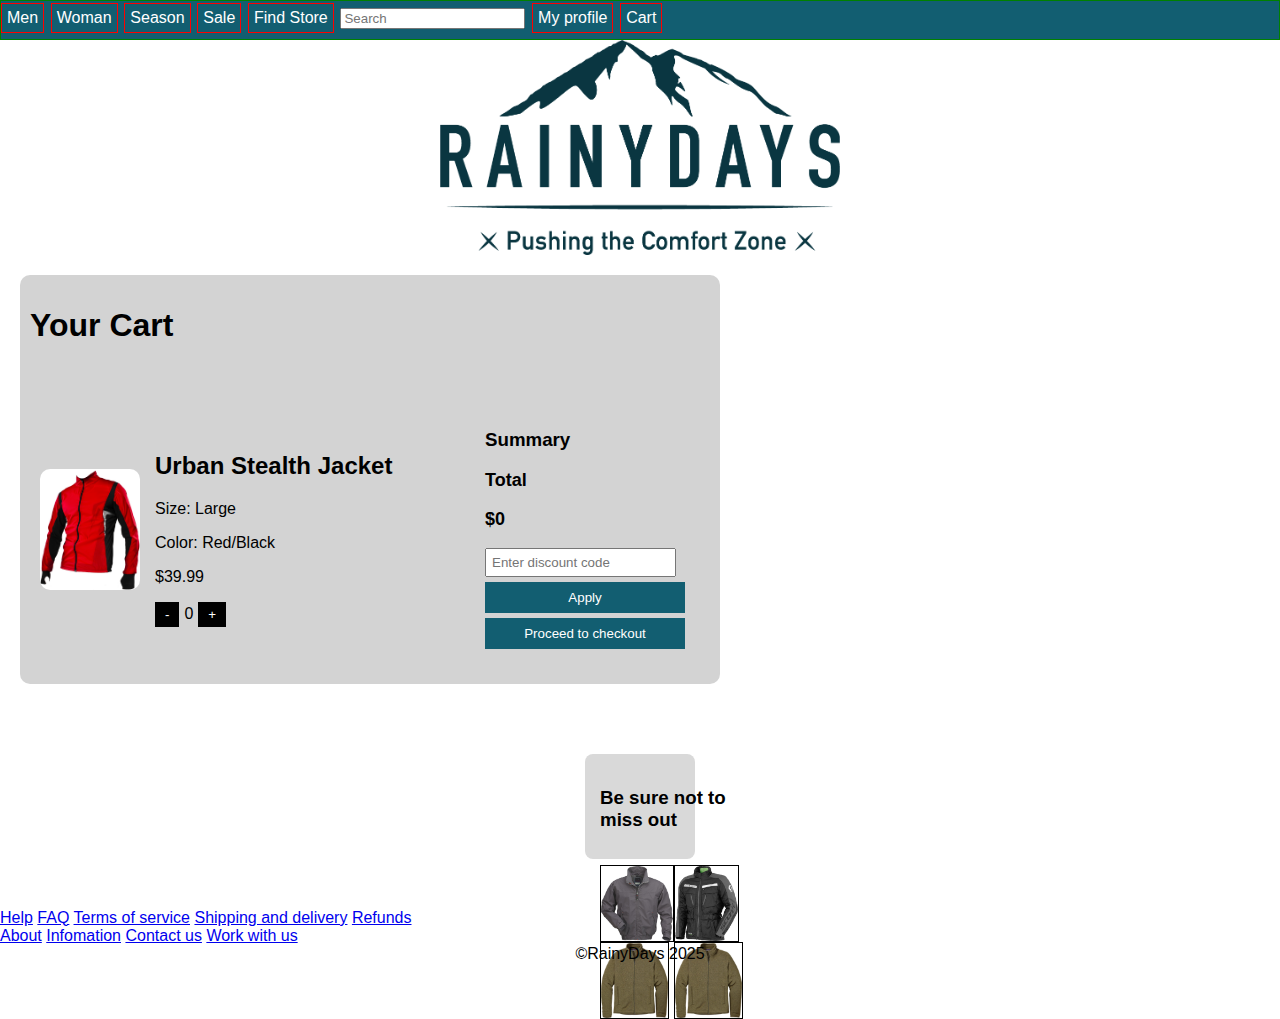
==== RainyDays/Rainydays html assignement/cart.html @ 15b8a5ac "Add files via upload" ====
<!DOCTYPE html>
<html lang="en">
<head>
    <meta charset="UTF-8">
    <link rel="stylesheet" href="styles.css">
    <meta name="viewport" content="width=device-width, initial-scale=1.0">
    <meta name="description" content="View your cart items">
    <title>RainyDays Cart</title>
    <link rel="stylesheet" href="css/styles.css">
    <link rel="stylesheet" href="css/media.css">
    <link rel="stylesheet" href="/Rainydays html assignement/css/imports/links.css">
    <link rel="stylesheet" href="css/product.css">
    <link rel="stylesheet" href="/Rainydays html assignement/css/imports/links.css">
    <link rel="apple-touch-icon" sizes="180x180" href="/apple-touch-icon/apple-touch-icon.png">
    <link rel="icon" type="image/png" sizes="32x32" href="/Rainydays html assignement/favicon-io/favicon-32x32.png">
    <link rel="icon" type="image/png" sizes="16x16" href="/Rainydays html assignement/favicon-io/favicon-16x16.png">
    <link rel="manifest" href="/site.webmanifest">
    <link rel="stylesheet" href="https://cdnjs.cloudflare.com/ajax/libs/font-awesome/4.7.0/css/font-awesome.min.css">
    <link rel="stylesheet" href="https://cdnjs.cloudflare.com/ajax/libs/font-awesome/6.7.2/css/all.min.css" integrity="sha512-Evv84Mr4kqVGRNSgIGL/F/aIDqQb7xQ2vcrdIwxfjThSH8CSR7PBEakCr51Ck+w+/U6swU2Im1vVX0SVk9ABhg==" crossorigin="anonymous" referrerpolicy="no-referrer" />
    
</head>
<body>
    <header>
      <input type="checkbox" id="menu-checkbox"/>
      <label for="menu-checkbox" class="hamburger-icon"><i class="fa fa-bars"></i></label>
      <nav> 
        <a href="product.html">Men</a>
        <a href="product.html">Woman</a>
        <a href="product.html">Season</a>
        <a href="product.html">Sale</a>
        <a href="find-store.html">Find Store</a>
        <input type="text" id="search" placeholder="Search"><i class="fa-light fa-magnifying-glass"></i>
        <a href="my-profile.html">My profile</a>
        <a href="cart.html">Cart</a>
    </nav>
  </header>
  <img src="images/RainyDays_Logo.png" alt="RainyDays logo" class="cart-logo">
  <div class="back-arrow">
    <a href="product.html">
      <label for="back-arrow" class="arrow"><i class="fa-solid fa-circle-arrow-left"></i>Back</a></label>
  </div>
  <div class="cart-container">
    <h1>Your Cart</h1>
    <div class="cart">
      <div class="cart-product">
        <img src="images/RainyDays_Jacket3.jpg" alt="Red light-weight runningjacket" class="cart-photo">
        <div class="product-info">
          <h2>Urban Stealth Jacket</h2>
          <p>Size: Large</p>
          <p>Color: Red/Black</p>
          <p>$39.99</p>
          <div class="quantity">
            <button class="quantity-btn">-</button>
            <div>0</div>
            <button class="quantity-btn">+</button>
          </div>
        </div>
      </div>
      <div class="summary">
        <h3>Summary</h3>
        <div>
          <p>Total</p>
          <p>$0</p>
          <input type="text" id="discount-code" placeholder="Enter discount code">
          <button class="apply-btn">Apply</button>
          <a href="confirmation-page.html">
          <button class="checkout-btn">Proceed to checkout</button></a>
        </div>
        </div>
    </div>
  </div>
<div class="do-not-miss-box">
  <h3>Be sure not to miss out</h3>
  <div class="box-jackets">
    <a href="product.html">
    <img src="images/RainyDays_Jacket5.jpg" alt="Grey waterproof jacket with orange details"></a>
 
  <div class="box-jackets">
    <a href="product.html">
    <img src="images/RainyDays_Jacket6.jpg" alt="Light-weight grey runners jacket"></a>
  </div>
  <div class="box-jackets">
    <a href="product.html">
    <img src="images/RainyDays_Jacket7.jpg" alt="Red windproof jacket with black details"></a>
  </div>
  <div class="box-jackets">
    <a href="product.html">
    <img src="images/RainyDays_Jacket7.jpg" alt="Grey waterproof jacket with orange details"></a>
  </div>
</div>
</div>
</body>
<footer>
  <div class="left-side-footer">
  <a href="temporary.html">Help</a>
  <a href="temporary.html">FAQ</a>
  <a href="temporary.html">Terms of service</a>
  <a href="temporary.html">Shipping and delivery</a>
  <a href="temporary.html">Refunds</a>
  </div>
  <div class="right-footer">
      <a href="temporary.html">About</a>
      <a href="temporary.html">Infomation</a>
      <a href="temporary.html">Contact us</a>
      <a href="temporary.html">Work with us</a>
  </div>
  <div class="copyright">
  &copy;RainyDays 2025</div> 
</footer>
</html>
---- RainyDays/Rainydays html assignement/css/styles.css ----
@import "imports/links.css";
@import "imports/variable.css";



@font-face {
    font-family: "Oswald";
    src: url(/Oswald/Oswald-VariableFont_wght.ttf);
}

body {
    font-family: "Oswald", Verdana, Geneva, Tahoma, sans-serif;
    min-height: 100vh;
    margin: 0;
    display: flex;
    flex-direction: column;
}

header {
    display: flex;
    position: relative; 
    width: 100%;
    background-color: var(--foundation-color);
    height: 40px;
}

nav {
    position: static;
    left: 5px;
    z-index: 1000;
}

.logo {
    max-width: 50vw;
    margin-inline: auto;
    display: block;
}

.intro-image {
    max-width: fit-content;
    margin-inline: auto;
    display: block;
    min-width: 100px;
    padding-top: 30px;
}


.cart-logo {
    max-width: 400px;
    margin-inline: auto;
    display: block;
}

nav, 
#menu-checkbox {
    background-color: #125E71;
    font-size: 1.5rem;
    display: none;
}

nav a { 
    color: #ffffff;
    background-color: #125E71;
    display: block;
    padding: 5px;
    font-size: 1rem;
    text-decoration: none;
}

#menu-checkbox:checked ~ nav {
    display: block;
    margin-left: 10px;
    order: 1;
}

h1 {
    padding: 10px; 
}

.divider {
    border: 3px solid var(--foundation-color);
    border-radius: 30px;
    margin: 1rem 0rem 1rem 0rem;
    overflow: hidden;
}

.overhead-text {
    display: flex;
    justify-content: center;
}

.color1 {
    margin: 0.1rem;
    background: rgb(160, 0, 0);
    width: .7rem;
    height: .7rem;
    border-radius: 50%;
}

.color2 {
    margin: 0.1rem;
    background: rgb(0, 0, 153);
    width: .7rem;
    height: .7rem;
    border-radius: 50%;
}

.color3 {
    margin: 0.1rem;
    background: rgb(5, 133, 1);
    width: .7rem;
    height: .7rem;
    border-radius: 50%;
}

/* footer {
    background-color: var(--foundation-color);
    left: 0;
    bottom: 0;
    height: 50px;
    max-width: fit-screen;
    height: auto;
    color: #ffffff;
    font-size: small;
}

footer a {
    color: #ffffff;
    text-decoration: none;
}

.left-side-footer {
    display: flex;
    flex-direction: column;
    float: left;
    padding-left: .5rem;
}

.right-footer {
    display: flex;
    flex-direction: column;
    float: right;
    padding-right: .5rem;
} */

.newsletter-container {
    display: flex;
    justify-content: center;
    position: relative;
    margin-top: 10px;
    margin-bottom: 10px;
    z-index: 1000;
}
.newsletter {
    background-color: var(--foundation-color);
    color: #ffffff;
    padding: 15px;
    border-radius: 10px;
    border: 1px solid black;
    width: 400px;
    margin: 50px auto;
}
.newsletter button {
    cursor: pointer;
    width: 150px;
}

#newsletter-mail {
    height: 20px;
    display: inline-block;
}



.copyright {
    max-width: fit-content;
    margin-left: auto;
    margin-right: auto;
}

.first-row {
    display: grid;
    gap: 15px;
    grid-template-columns: repeat(2, 1fr);
    margin: 10px 50px 10px 50px;
    font-size: small;
}

.first-row img {
    height: 125px;
    width: 100px;
    border: 1px solid black;
}

.second-row {
    display: grid;
    gap: 15px;
    grid-template-columns: repeat(2, 1fr);
    margin: 10px 50px 10px 50px;
    font-size: small;
}


.second-row img {
    height: 125px;
    width: 100px;
    border: 1px solid black;
}

.colors {
    display: flex;
}

/* .explore-img {
    background-image: url(../images/rsz_1.jpg);
    display: block;
    border: 1px solid red;
    height: 400px;
    background-position: center;
    margin-inline: auto;
    background-repeat: no-repeat;
}

.explore-img-text {
    background-color: #000;
    padding-left: 50vw;
    color: #ffffff;
    display: inline-block;
    width: fit-content;
} */



.sales-card-container {
    background-color: var(--foundation-color);
    margin: 20px;
    padding: 20px;
    width: 120px;
}

.sales-container {
    position: relative;
    text-align: center;
    color: #ffffff;
    margin: 2vw;
}

.sales-photo {
    display: flex;
    flex-direction: column;
    width: 80vw;
    height: auto;
    padding: 0px 50px 0px 50px;
}

.sales-text {
    position: absolute;
    top: 8px;
    left: 50px;
}

.fa-arrow-left {
    padding: 15px;
}
.arrow i {
    color: #000;
}

.back-arrow a {
    margin-bottom: 15px;
    text-decoration: none;
    color: #000;
    font-size: 3vw;
}

.cart-container {
    max-width: 1000px;
    background: #d3d3d3;
    margin: 50px auto;
    border-radius: 10px;
    margin: 20px;
}


.cart {
    display: grid;
    justify-content: space-between;
    align-items: center;
    padding: 20px;
}

.cart-product {
    display: flex;
    align-items: center;
    gap: 15px;
}

.cart-product img {
    width: 100px;
    height: auto;
    border-radius: 8px;
}

.product-detail img {
    max-width: 100vw;

}

.product.info {
    text-align: left;
}

.quantity {
    display: flex;
    align-items: center;
    gap: 5px;
}

.quantity-btn {
    background: black;
    color: #ffffff;
    padding: 5px 10px;
    cursor: pointer;
    border: none;
}

.summary {
    padding: 15px;
    
    max-width: 200px;
}

.summary p {
    font-size: 18px;
    font-weight: bold;
}

.summary input {
    max-width: fit-content;
    padding: 5px;
    margin:0;
}

.apply-btn,
.checkout-btn {
    background: var(--foundation-color);
    color: #ffffff;
    padding: 8px;
    width: 100%;
    cursor: pointer;
    margin-top: 5px;
    border: none;
}


.temporary-page-background {
    background-image: url(../images/7.jpg);
    color: #ffffff;
    max-width: 1000px;
    background-position: center;
    padding: 2em 2em;
}

.confirmation-page {
    background-image: url(../images/pexels-rachel-claire-4993108-edited.jpg);
    opacity: 40%;
    background-position: center;
}

.social-icons a{
    text-decoration: none;
    color: #ffffff;
}
/* .socials {
    max-width: fit-content;
    margin-top: auto;
    margin-left: auto;
} */

.do-not-miss-box{
    /* display: flex; */
    width: 70%;
    border-radius: 8px;
    background: #d3d3d3;
    padding: 15px;
    margin: 50px auto;
}

.box-jackets {
    display: grid;
    grid-template-columns: repeat(2, 1fr);
}
---- RainyDays/Rainydays html assignement/css/media.css ----
@media (min-width: 800px) {
    
        /* width: 80%; */
        
        /* background: #d3d3d3;
        padding: 20px;
        border-radius: 10px;
        margin: auto;
    }

    .summary {
        padding: 15px;
        text-align: left;
        max-width: 200px;
    }
    
    .summary p {
        font-size: 18px;
        font-weight: bold;
    }
    
    .summary input {
        max-width: fit-content;
        padding: 5px;
        margin:0;
    }

    .cart {
        width: 30rem;
    } */
}

@media (min-width: 700px) {
    nav {
        display: block;
        border: 1px solid green;
        width: 100%;
    }

    .hamburger-icon {
        display: none;
    }

    .fa-cart-shopping {
        position: relative;
        top: 1px;
        left: 200px;
    }

    .arrow {
        display: none;
    }

    nav a {
        display: inline-block;
        border: 1px solid red;
    }

    .explore-btn {
        justify-content: center;
    }
    

    .sales-container img {
        display: flex;
        flex-direction: column;
        width: auto;
        height: 30vh;
    }

    .front-page-text {
        max-width: 1000px;
        margin: 50px auto;
    }

    .first-row {
        display: grid;
        grid-template-columns: repeat(4, 1fr);
        margin: 50px auto;
        max-width: 1000px;
    }
    
    .first-row img {
        height: 200px;
        width: auto;
        border: 1px solid black;
       
    }

    .second-row {
        display: grid;
        grid-template-columns: repeat(4, 1fr);
        margin: 50px auto;
        max-width: 1000px;
    }
    
    .second-row img {
        height: 200px;
        width: auto;
        border: 1px solid black;
        
    }

    .top-left {
        position: absolute;
        top: 8px;
        left: 150px;
        font-size: 1.3rem;
        color: black;
    }

    .logo {
        max-width: 400px;
        padding: 0px 50px 0px 50px;
    }

    /* .your-cart {
        display: grid;
        grid-template-columns: repeat(3, 1fr);
    } */

    .cart-container {
        max-width: 700px;
    }

    .do-not-miss-box, 
    .do-not-miss-box img {
        display: grid;
        height: 75px;
        gap: 15px;
        grid-template-rows: repeat(4, 1fr);
        background-color: #D9D9D9;
        max-width: 5rem;
    }

    
    
    .product-detail img {
        max-width: 700px;
        padding-top: 15px;
        margin: 50px auto;
    }
    
    .cart {
        display: flex;
        justify-content: space-between;
        align-items: center;
        padding: 20px;
    }
    
    .cart-product {
        display: flex;
        align-items: center;
        gap: 15px;
    }
    
    .cart-product img {
        width: 100px;
        height: auto;
        border-radius: 10px;
    }
    
    .product.info {
        text-align: left;
    }
    
    .quantity {
        display: flex;
        align-items: center;
        gap: 5px;
    }
    
    .quantity-btn {
        background: black;
        color: #ffffff;
        padding: 5px 10px;
        cursor: pointer;
    }
    
    
    
    .apply-btn,
    .checkout-btn {
        background: var(--foundation-color);
        color: #ffffff;
        padding: 8px;
        width: 100%;
        cursor: pointer;
        margin-top: 5px;
    }
}
---- RainyDays/Rainydays html assignement/css/product.css ----
.product-background-image {
    background-image: url("../images/2.jpg");
    display: block;
    height: 300px;
    width: 80%;
    background-size: cover;
    background-position: center;
    margin-inline: auto;
    background-repeat: no-repeat;
}

.product-background-text {
    background-color: black;
    color: #fff;
    width: 225px;
}

.text-container {
    position: relative;
    text-align: center;
}

.top-left {
    position: absolute;
    top: 18px;
    left: 150px;
    font-size: 1.3rem;
    color: black;
}

.explore-img {
    background-image: url(../images/6.1.jpg);
    display: block;
    height: 300px;
    width: 80%;
    background-size: cover;
    background-position: center 25%;
    margin-inline: auto;
    background-repeat: no-repeat;
}

.explore-img-text {
    background-color: black;
    color: #fff;
    width: 225px;
}

.do-not-miss-box img {
    display: grid;
    grid-template-columns: repeat(2, 1fr);
    border: 1px solid black;
    height: 75px;
    width: auto;
}

.footer {
    color: white;
    
}

/* Container to arrange footer content */
.footer-container {
    display: flex;
    justify-content: space-between;
    align-items: start;
    background-color: var(--foundation-color);
    padding-left: 20px;
    bottom: 0;
    left: 0;
}

.footer-links {
    display: flex;
    gap: 50px;
}

.footer-section p {
    margin-bottom: 10px;
}

.footer-section ul {
    list-style: none;
    padding: 0;
}

.footer-section ul li {
    margin-bottom: 5px;
}

.footer-section ul li a {
    color: white;
    text-decoration: none;
    font-size: 14px;
}

.footer-section ul li a:hover {
    text-decoration: underline;
}

/* Newsletter Section */
/* .newsletter {
    background: white;
    padding: 15px;
    border-radius: 5px;
    text-align: left;
    color: black;
}

.newsletter p {
    margin: 0 0 10px;
    font-size: 14px;
}

.newsletter-form {
    display: flex;
    align-items: center;
    gap: 10px;
}

.newsletter-form input {
    padding: 5px;
    border: 1px solid #ccc;
    border-radius: 3px;
    outline: none;
    font-size: 14px;
}

.newsletter-form button {
    background-color: #1c6b7d;
    color: white;
    border: none;
    padding: 5px 10px;
    border-radius: 3px;
    cursor: pointer;
    font-size: 14px;
}

.newsletter-form button:hover {
    background-color: #15535f;
} */

/* Footer Bottom Section */
.footer-bottom {
    background-color: var(--foundation-color);
    display: flex;
    justify-content: space-between;
    align-items: center;
    padding: 10px 40px;
}

.social-icons a img {
    width: 20px;
    margin-left: 10px;
    filter: brightness(0) invert(1); /* Makes icons white */
}

.social-icons a:hover img {
    opacity: 0.7;
}
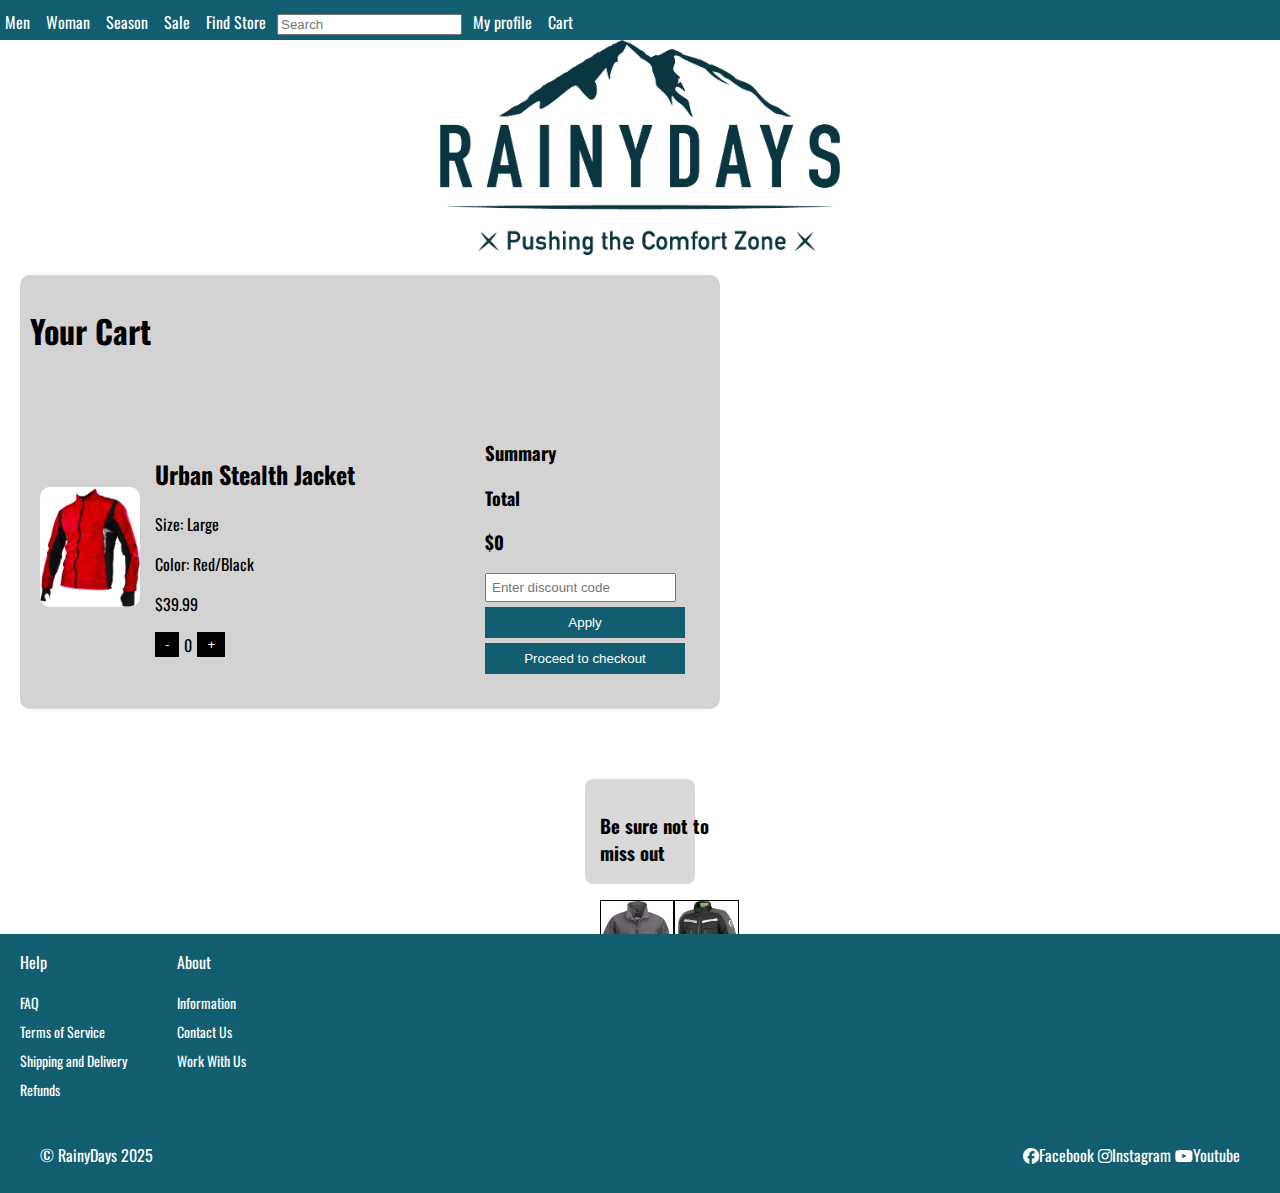
==== commit 58293833: "lots of fixes" ====
--- a/RainyDays/Rainydays html assignement/cart.html
+++ b/RainyDays/Rainydays html assignement/cart.html
@@ -90,21 +90,38 @@
 </div>
 </div>
 </body>
-<footer>
-  <div class="left-side-footer">
-  <a href="temporary.html">Help</a>
-  <a href="temporary.html">FAQ</a>
-  <a href="temporary.html">Terms of service</a>
-  <a href="temporary.html">Shipping and delivery</a>
-  <a href="temporary.html">Refunds</a>
+<footer class="footer">
+  <div class="footer-container">
+      <div class="footer-links">
+          <div class="footer-section">
+              <p>Help</p>
+              <ul>
+                  <li><a href="temporary.html">FAQ</a></li>
+                  <li><a href="temporary.html">Terms of Service</a></li>
+                  <li><a href="temporary.html">Shipping and Delivery</a></li>
+                  <li><a href="temporary.html">Refunds</a></li>
+              </ul>
+          </div>
+          <div class="footer-section">
+              <p>About</p>
+              <ul>
+                  <li><a href="temporary.html">Information</a></li>
+                  <li><a href="temporary.html">Contact Us</a></li>
+                  <li><a href="temporary.html">Work With Us</a></li>
+              </ul>
+          </div>
+      </div>
+
+      
   </div>
-  <div class="right-footer">
-      <a href="temporary.html">About</a>
-      <a href="temporary.html">Infomation</a>
-      <a href="temporary.html">Contact us</a>
-      <a href="temporary.html">Work with us</a>
+
+  <div class="footer-bottom">
+      <p>© RainyDays 2025</p>
+      <div class="social-icons">
+          <a href="temporary.html"><i class="fa-brands fa-facebook"></i>Facebook</a>
+          <a href="temporary.html"><i class="fa-brands fa-instagram"></i>Instagram</a>
+          <a href="temporary.html"><i class="fa-brands fa-youtube"></i>Youtube</a>
+      </div>
   </div>
-  <div class="copyright">
-  &copy;RainyDays 2025</div> 
 </footer>
 </html>--- a/RainyDays/Rainydays html assignement/css/styles.css
+++ b/RainyDays/Rainydays html assignement/css/styles.css
@@ -5,7 +5,7 @@
 
 @font-face {
     font-family: "Oswald";
-    src: url(/Oswald/Oswald-VariableFont_wght.ttf);
+    src: url(/RainyDays/Oswald/Oswald-VariableFont_wght.ttf);
 }
 
 body {
@@ -211,26 +211,6 @@
     display: flex;
 }
 
-/* .explore-img {
-    background-image: url(../images/rsz_1.jpg);
-    display: block;
-    border: 1px solid red;
-    height: 400px;
-    background-position: center;
-    margin-inline: auto;
-    background-repeat: no-repeat;
-}
-
-.explore-img-text {
-    background-color: #000;
-    padding-left: 50vw;
-    color: #ffffff;
-    display: inline-block;
-    width: fit-content;
-} */
-
-
-
 .sales-card-container {
     background-color: var(--foundation-color);
     margin: 20px;
@@ -270,7 +250,6 @@
     margin-bottom: 15px;
     text-decoration: none;
     color: #000;
-    font-size: 3vw;
 }
 
 .cart-container {
@@ -281,9 +260,13 @@
     margin: 20px;
 }
 
+.cart-container h1 {
+  
+}
+
 
 .cart {
-    display: grid;
+    /* display: grid; */
     justify-content: space-between;
     align-items: center;
     padding: 20px;
@@ -378,7 +361,6 @@
 } */
 
 .do-not-miss-box{
-    /* display: flex; */
     width: 70%;
     border-radius: 8px;
     background: #d3d3d3;
--- a/RainyDays/Rainydays html assignement/css/media.css
+++ b/RainyDays/Rainydays html assignement/css/media.css
@@ -1,39 +1,6 @@
-@media (min-width: 800px) {
-    
-        /* width: 80%; */
-        
-        /* background: #d3d3d3;
-        padding: 20px;
-        border-radius: 10px;
-        margin: auto;
-    }
-
-    .summary {
-        padding: 15px;
-        text-align: left;
-        max-width: 200px;
-    }
-    
-    .summary p {
-        font-size: 18px;
-        font-weight: bold;
-    }
-    
-    .summary input {
-        max-width: fit-content;
-        padding: 5px;
-        margin:0;
-    }
-
-    .cart {
-        width: 30rem;
-    } */
-}
-
 @media (min-width: 700px) {
     nav {
         display: block;
-        border: 1px solid green;
         width: 100%;
     }
 
@@ -53,7 +20,6 @@
 
     nav a {
         display: inline-block;
-        border: 1px solid red;
     }
 
     .explore-btn {
@@ -114,10 +80,10 @@
         padding: 0px 50px 0px 50px;
     }
 
-    /* .your-cart {
+    .your-cart {
         display: grid;
         grid-template-columns: repeat(3, 1fr);
-    } */
+    }
 
     .cart-container {
         max-width: 700px;
--- a/RainyDays/Rainydays html assignement/css/product.css
+++ b/RainyDays/Rainydays html assignement/css/product.css
@@ -58,7 +58,6 @@
     
 }
 
-/* Container to arrange footer content */
 .footer-container {
     display: flex;
     justify-content: space-between;
@@ -97,49 +96,6 @@
     text-decoration: underline;
 }
 
-/* Newsletter Section */
-/* .newsletter {
-    background: white;
-    padding: 15px;
-    border-radius: 5px;
-    text-align: left;
-    color: black;
-}
-
-.newsletter p {
-    margin: 0 0 10px;
-    font-size: 14px;
-}
-
-.newsletter-form {
-    display: flex;
-    align-items: center;
-    gap: 10px;
-}
-
-.newsletter-form input {
-    padding: 5px;
-    border: 1px solid #ccc;
-    border-radius: 3px;
-    outline: none;
-    font-size: 14px;
-}
-
-.newsletter-form button {
-    background-color: #1c6b7d;
-    color: white;
-    border: none;
-    padding: 5px 10px;
-    border-radius: 3px;
-    cursor: pointer;
-    font-size: 14px;
-}
-
-.newsletter-form button:hover {
-    background-color: #15535f;
-} */
-
-/* Footer Bottom Section */
 .footer-bottom {
     background-color: var(--foundation-color);
     display: flex;
@@ -148,12 +104,3 @@
     padding: 10px 40px;
 }
 
-.social-icons a img {
-    width: 20px;
-    margin-left: 10px;
-    filter: brightness(0) invert(1); /* Makes icons white */
-}
-
-.social-icons a:hover img {
-    opacity: 0.7;
-}
